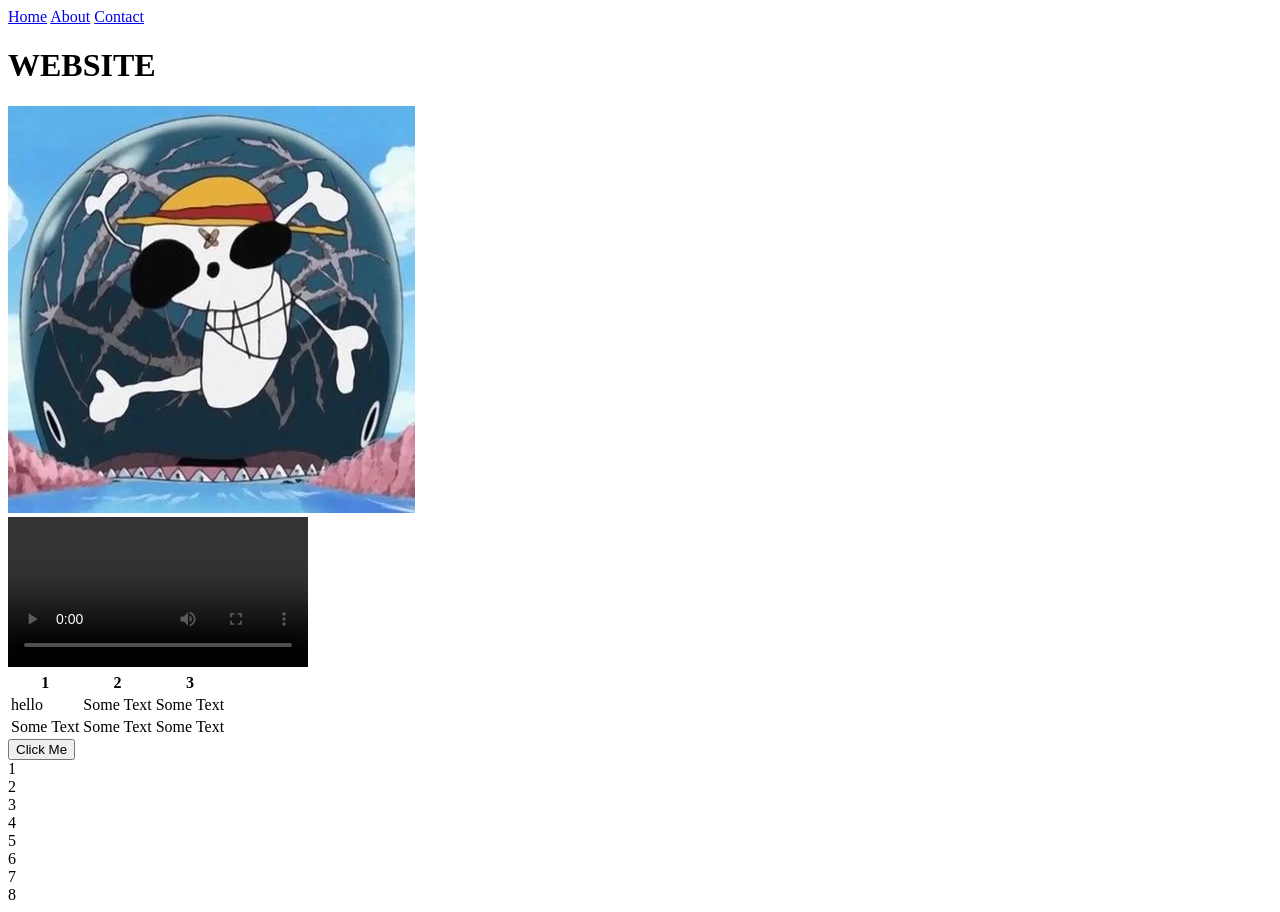
==== project/website.html @ f2fbd704 "Add files via upload" ====
<!DOCTYPE html>
<html lang="en">
<head>
<meta charset="UTF-8">
<meta name="viewport" content="width=device-width, initial-scale=1.0">
<title>WEBSITE</title>

<link rel="stylesheet" href="style.css">

</head>

<body>

    <nav>
        <a href="#">Home</a>
        <a href="#">About</a>
        <a href="#">Contact</a>
    </nav>

    <h1>WEBSITE</h1>

    <div class="image-container">
        <img src="Strawhats.png" alt="Image">
    </div>

    <div class="video-section">
        <video controls>
            <source src="op.mp4" type="video/mp4">
            Your browser does not support the video tag.
        </video>
    </div>

    <table>
        <tr>
            <th>1</th>
            <th>2</th>
            <th>3</th>
        </tr>

        <tr>
            <td id="p1">Some Text</td>
            <td id="p2">Some Text</td>
            <td id="p3">Some Text</td>
        </tr>

        <tr>
            <td id="p4">Some Text</td>
            <td id="p5">Some Text</td>
            <td id="p6">Some Text</td>
        </tr>
    </table>

    <div class="btn-container">
        <button onclick="example()">Click Me</button>
    </div>

    <div class="grid-container">
        <div class="grid-item">1</div>
        <div class="grid-item">2</div>
        <div class="grid-item">3</div>
        <div class="grid-item">4</div>
        <div class="grid-item">5</div>
        <div class="grid-item">6</div>
        <div class="grid-item">7</div>
        <div class="grid-item">8</div>
    </div>

    <script src="webscript.js"></script>
    <script src="hhh.js"></script>

</body>
</html>
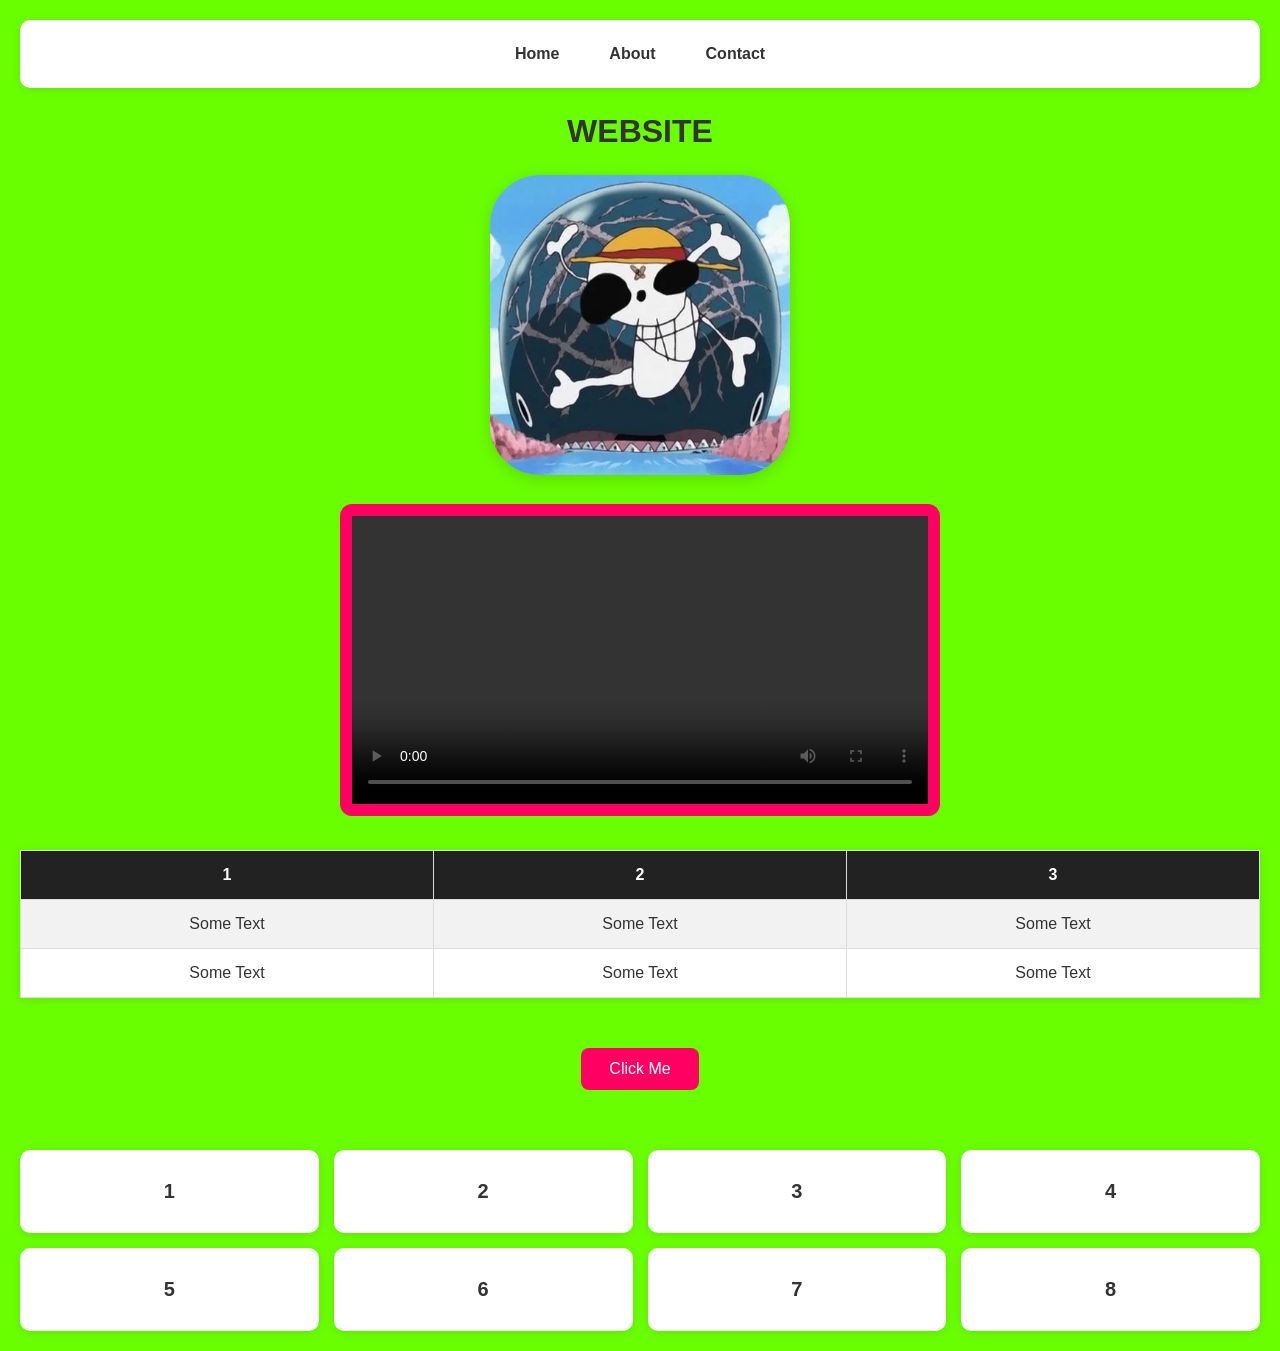
==== commit bde56aa5: "lol" ====
--- a/project/website.html
+++ b/project/website.html
@@ -5,7 +5,7 @@
 <meta name="viewport" content="width=device-width, initial-scale=1.0">
 <title>WEBSITE</title>
 
-<link rel="stylesheet" href="style.css">
+<link rel="stylesheet" href="webstyle.css">
 
 </head>
 
@@ -51,8 +51,10 @@
     </table>
 
     <div class="btn-container">
-        <button onclick="example()">Click Me</button>
+        <button onclick="loadUsers()">Click Me</button>
     </div>
+    <div id="status"></div>
+    <div id="users"></div>
 
     <div class="grid-container">
         <div class="grid-item">1</div>
@@ -66,7 +68,6 @@
     </div>
 
     <script src="webscript.js"></script>
-    <script src="hhh.js"></script>
 
 </body>
 </html>
--- a/project/webstyle.css
+++ b/project/webstyle.css
@@ -0,0 +1,148 @@
+* {
+    margin: 0;
+    padding: 0;
+    box-sizing: border-box;
+    font-family: Arial, Helvetica, sans-serif;
+}
+
+:root {
+    --theme-color: rgb(255, 0, 98);
+    --img-radius: 50px;
+}
+
+body {
+    background: #6aff00;
+    color: #333;
+    padding: 20px;
+}
+
+nav {
+    display: flex;
+    flex-direction: column;
+    background: white;
+    padding: 15px;
+    border-radius: 10px;
+    box-shadow: 0 2px 10px rgba(0,0,0,0.1);
+}
+
+nav a {
+    text-decoration: none;
+    color: #333;
+    padding: 10px;
+    transition: 0.3s;
+    font-weight: bold;
+}
+
+nav a:hover {
+    color: var(--theme-color);
+}
+
+@media (min-width: 768px) {
+    nav {
+        flex-direction: row;
+        gap: 30px;
+        justify-content: center;
+    }
+}
+
+h1 {
+    text-align: center;
+    margin: 25px 0;
+}
+
+.image-container {
+    text-align: center;
+    margin-bottom: 25px;
+}
+
+img {
+    width: 300px;
+    max-width: 100%;
+    border-radius: var(--img-radius);
+    box-shadow: 0 4px 15px rgba(0,0,0,0.15);
+}
+
+.video-section {
+    text-align: center;
+    margin: 20px 0;
+}
+
+video {
+    width: 50vw;
+    max-width: 600px;
+    background: var(--theme-color);
+    padding: 12px;
+    border-radius: 12px;
+}
+
+table {
+    width: 100%;
+    border-collapse: collapse;
+    margin: 30px 0;
+    background: white;
+    box-shadow: 0 2px 10px rgba(0,0,0,0.1);
+}
+
+th {
+    background: #222;
+    color: white;
+}
+
+th,
+td {
+    border: 1px solid #ddd;
+    padding: 15px;
+    text-align: center;
+}
+
+tr:nth-child(even) {
+    background: #f2f2f2;
+}
+
+.btn-container {
+    text-align: center;
+}
+
+button {
+    border: none;
+    padding: 12px 28px;
+    background: var(--theme-color);
+    color: white;
+    font-size: 16px;
+    border-radius: 8px;
+    cursor: pointer;
+    margin: 20px;
+    transition: 0.3s;
+}
+
+button:hover {
+    transform: translateY(-3px);
+    opacity: 0.85;
+}
+
+.grid-container {
+    display: grid;
+    grid-template-columns: repeat(4, 1fr);
+    gap: 15px;
+    margin-top: 40px;
+}
+
+.grid-item {
+    background: white;
+    padding: 30px;
+    text-align: center;
+    font-size: 20px;
+    font-weight: bold;
+    border-radius: 10px;
+    box-shadow: 0 2px 10px rgba(0,0,0,0.1);
+}
+
+@media (max-width: 767px) {
+    .grid-container {
+        grid-template-columns: repeat(2, 1fr);
+    }
+}
+#users{
+    margin-top:20px;
+    font-size:18px;
+}
